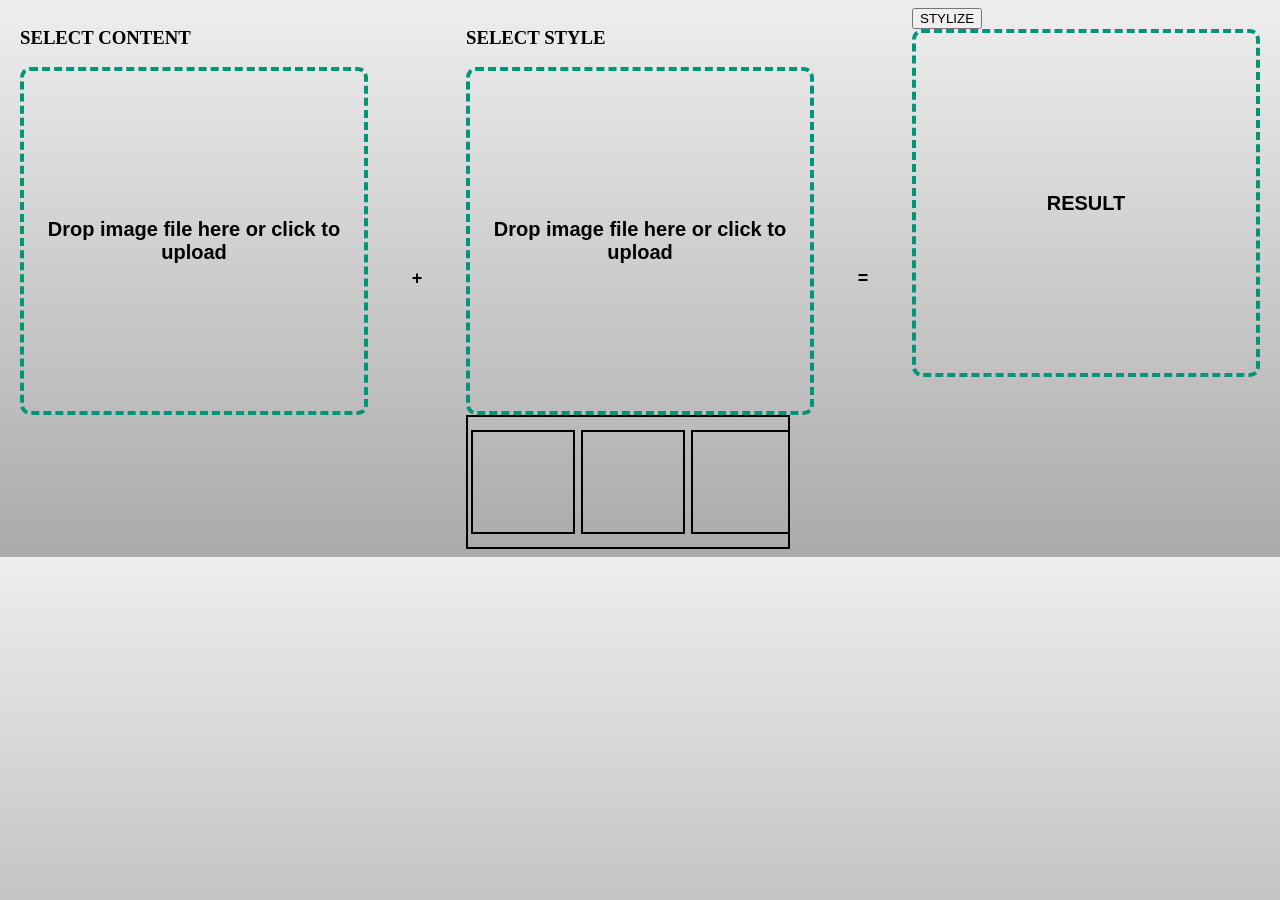
==== templates/main.html @ 85c492e4 "*improve web part" ====
<!doctype html>
<html lang="en">

<head>
    <meta charset="UTF-8">
    <meta name="viewport"
          content="width=device-width, user-scalable=no, initial-scale=1.0, maximum-scale=1.0, minimum-scale=1.0">
    <meta http-equiv="X-UA-Compatible" content="ie=edge">
    <title>Главная</title>

    <link rel="stylesheet" href="/images/style.css" />

</head>

<body>
    <div id="main">
        <div class="element">
            <h3 id="sel_content">SELECT CONTENT</h3>
            <div class="drop-zone">
                <span class="drop-zone__prompt">Drop image file here or click to upload</span>
                <input id='content' type="file" name="content" class="drop-zone__input" multiple>
            </div>
        </div>

        <div class="sign">
            <h1 class="sign-text">+</h1>
        </div>

        <div class="element">
            <h3>SELECT STYLE</h3>
            <div class="drop-zone" id="sel_style">
                <span class="drop-zone__prompt">Drop image file here or click to upload</span>
                <input id="style" type="file" name="content" class="drop-zone__input" multiple>
            </div>
            <div id="styles_container">

            </div>
        </div>

        <div class="sign">
            <h1 class="sign-text">=</h1>
        </div>

        <div class="element">
            <button id="stylizeButton" type="submit" onclick="sendRequest()">STYLIZE</button>
            <div id="stylized">
                <span class="drop-zone__prompt">RESULT</span>
            </div>
        </div>
    </div>
    
    <script src="/images/script.js"></script>
</body>
</html>
---- images/style.css ----
html {
  background-image:linear-gradient(#eee, #aaa);
  /*height:100%;*/
}

#main {
    display: flex;
    align-items: stretch;
    justify-content: space-around;
    flex-wrap: nowrap;
    flex-direction: row;
}


.drop-zone {
    position: relative;
    width: 25vw;
    height: 25vw;
    display: flex;
    padding: 10px;
    align-items: center;
    justify-content: center;
    text-align: center;
    font-family: 'Quicksand', sans-serif;
    font-weight: 800;
    font-size: 20px;
    cursor: pointer;
    color: black;
    border: 4px dashed #009578;
    border-radius: 10px;
}


.drop-zone--over {
    border-style: solid;
}

.drop-zone__input {
    display: none;
}

.drop-zone__thumb {
    width: 100%;
    height: 100%;
    border-radius: 10px;
    overflow: hidden;
    background-color: #cccccc;
    background-size: contain;
    background-repeat: no-repeat;
    background-position: center;
    position: relative;
}

.drop-zone__thumb::after {
    content: attr(data-label);
    position: absolute;
    bottom: 0;
    left: 0;
    width: 100%;
    padding: 5px 0;
    color: #ffffff;
    background: rgba(0, 0, 0, 0.75);
    font-size: 14px;
    text-align: center;
}

.sign {
    display: flex;
    justify-content: center;
    align-items: center;
    min-width: 50px;
}

.sign-text {
    font-size: large;
    font-weight: bold;
    font-family: 'Quicksand', sans-serif;
}

#stylized {
    width: 25vw;
    height: 25vw;
    display: flex;
    padding: 10px;
    align-items: center;
    justify-content: center;
    text-align: center;
    font-family: 'Quicksand', sans-serif;
    font-weight: 800;
    font-size: 20px;
    cursor: pointer;
    color: black;
    border: 4px dashed #009578;
    border-radius: 10px;
    background-size: contain;
    background-repeat: no-repeat;
    background-position: center;
    position: relative;
}

#styles_container {
    display: flex;
    align-items: center;
    justify-content: normal;
    width: 25vw;
    height: 130px;
    border: 2px solid black;
    position: relative;
    overflow-x: scroll;
}

.style_box {
    min-width: 100px;
    min-height: 100px;
    margin: 3px;
    border: 2px solid black;
    background-size: cover;
    background-repeat: no-repeat;
    background-position: center;
}


@media all and (max-width: 800px) {
#main {
    align-items: center;
    flex-direction: column;
}
.drop-zone {
    width: 40vw;
    height: 40vw;
}

#stylized {
    width: 40vw;
    height: 40vw;
}

#styles_container {
   width: 40vw;
}
}
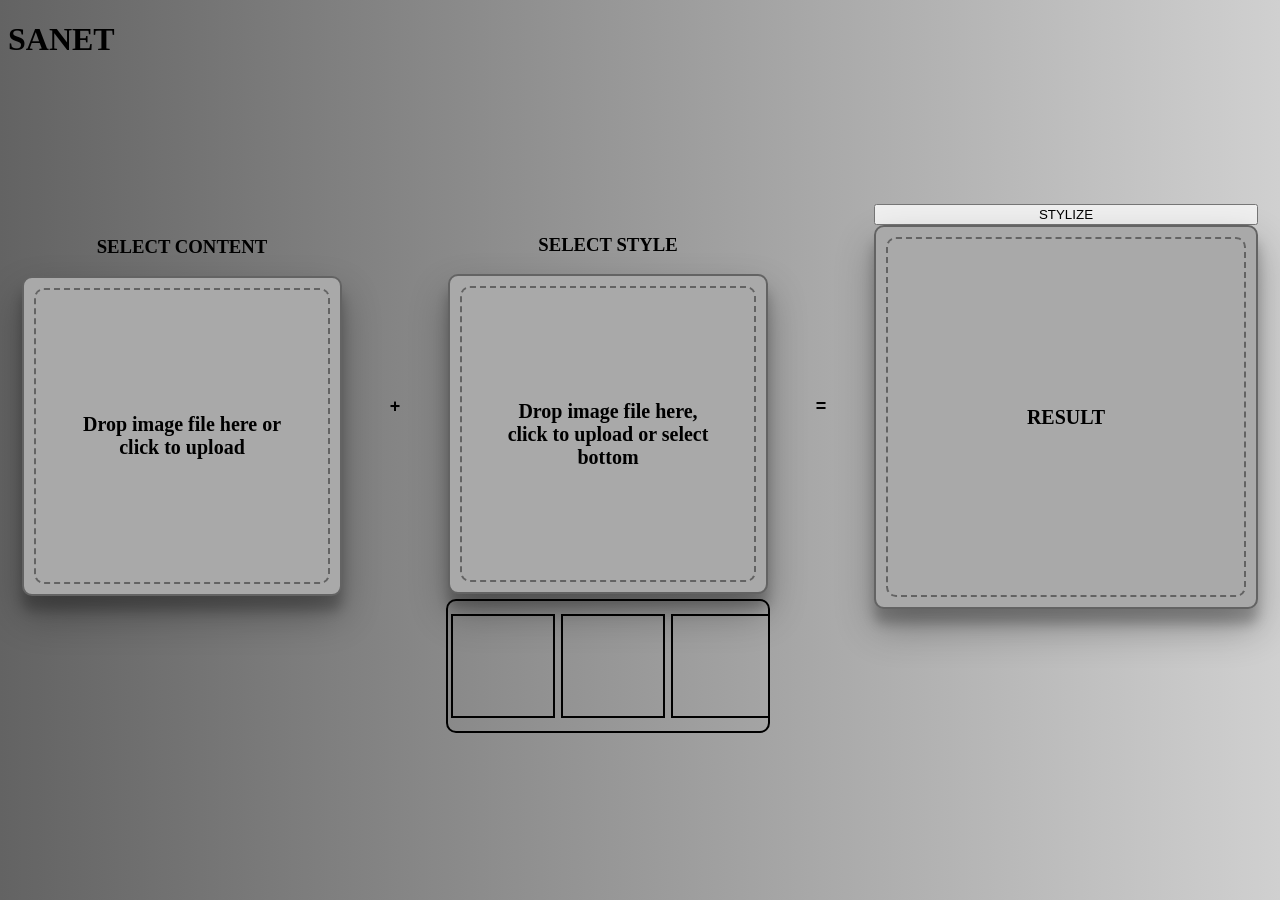
==== commit 94f0bbb2: "*improve frontend" ====
--- a/templates/main.html
+++ b/templates/main.html
@@ -13,12 +13,18 @@
 </head>
 
 <body>
+
+    <header>
+        <h1> SANET </h1>
+    </header>
+
+
     <div id="main">
-        <div class="element">
-            <h3 id="sel_content">SELECT CONTENT</h3>
+        <div class="sel-img-section">
+            <h3>SELECT CONTENT</h3>
             <div class="drop-zone">
                 <span class="drop-zone__prompt">Drop image file here or click to upload</span>
-                <input id='content' type="file" name="content" class="drop-zone__input" multiple>
+                <input type="file" class="drop-zone__input" multiple>
             </div>
         </div>
 
@@ -26,24 +32,22 @@
             <h1 class="sign-text">+</h1>
         </div>
 
-        <div class="element">
+        <div class="sel-img-section" id="style-section">
             <h3>SELECT STYLE</h3>
-            <div class="drop-zone" id="sel_style">
-                <span class="drop-zone__prompt">Drop image file here or click to upload</span>
-                <input id="style" type="file" name="content" class="drop-zone__input" multiple>
+            <div class="drop-zone" id="style-drop-zone">
+                <span class="drop-zone__prompt">Drop image file here, click to upload or select bottom</span>
+                <input type="file" class="drop-zone__input" multiple>
             </div>
-            <div id="styles_container">
-
-            </div>
+            <div id="styles-box"></div>
         </div>
 
         <div class="sign">
             <h1 class="sign-text">=</h1>
         </div>
 
-        <div class="element">
-            <button id="stylizeButton" type="submit" onclick="sendRequest()">STYLIZE</button>
-            <div id="stylized">
+        <div id="result-section">
+            <button id="stylize-btn" type="submit" onclick="sendRequest()">STYLIZE</button>
+            <div class="drop-zone" id="stylized-output-zone">
                 <span class="drop-zone__prompt">RESULT</span>
             </div>
         </div>
--- a/images/style.css
+++ b/images/style.css
@@ -1,50 +1,80 @@
 html {
-  background-image:linear-gradient(#eee, #aaa);
-  /*height:100%;*/
+  background-image:linear-gradient(90deg, rgba(99,99,99,1) 0%, rgba(208,208,208,1) 100%);
+  height:100vh;
 }
 
 #main {
     display: flex;
-    align-items: stretch;
+    align-items: center;
     justify-content: space-around;
     flex-wrap: nowrap;
     flex-direction: row;
 }
 
 
+.sel-img-section {
+    display: flex;
+    align-items: center;
+    flex-direction: column;
+    width: 25vw;
+}
+
+
 .drop-zone {
-    position: relative;
     width: 25vw;
     height: 25vw;
+    padding: 10px;
+    box-sizing: border-box;
     display: flex;
-    padding: 10px;
     align-items: center;
     justify-content: center;
     text-align: center;
-    font-family: 'Quicksand', sans-serif;
+    /*font-family: 'Quicksand', sans-serif;*/
     font-weight: 800;
     font-size: 20px;
     cursor: pointer;
+    background-color: darkgrey;
     color: black;
-    border: 4px dashed #009578;
+    border: 2px solid #636363;
     border-radius: 10px;
+    box-shadow: rgba(0, 0, 0, 0.3) 0 19px 38px, rgba(0, 0, 0, 0.22) 0 15px 12px;
+    transition: 250ms;
 }
 
 
-.drop-zone--over {
+.drop-zone__prompt {
+    display: flex;
+    align-items: center;
+    justify-content: center;
+    text-align: center;
+    box-sizing: border-box;
+    padding: 40px;
+    width: 100%;
+    height: 100%;
+    border: 2px dashed #636363;
+    border-radius: 10px;
+    transition: 250ms;
+}
+
+.drop-zone__prompt--over {
     border-style: solid;
+    width: 90%;
+    height: 90%;
+    background-color: lightgrey;
 }
 
 .drop-zone__input {
     display: none;
 }
 
+
 .drop-zone__thumb {
+    box-shadow: rgba(50, 50, 93, 0.25) 0px 30px 60px -12px inset, rgba(0, 0, 0, 0.3) 0px 18px 36px -18px inset;
     width: 100%;
     height: 100%;
     border-radius: 10px;
     overflow: hidden;
-    background-color: #cccccc;
+    background-color: #79837f;
     background-size: contain;
     background-repeat: no-repeat;
     background-position: center;
@@ -64,6 +94,7 @@
     text-align: center;
 }
 
+
 .sign {
     display: flex;
     justify-content: center;
@@ -77,47 +108,47 @@
     font-family: 'Quicksand', sans-serif;
 }
 
-#stylized {
-    width: 25vw;
-    height: 25vw;
-    display: flex;
-    padding: 10px;
-    align-items: center;
-    justify-content: center;
-    text-align: center;
-    font-family: 'Quicksand', sans-serif;
-    font-weight: 800;
-    font-size: 20px;
-    cursor: pointer;
-    color: black;
-    border: 4px dashed #009578;
-    border-radius: 10px;
-    background-size: contain;
-    background-repeat: no-repeat;
-    background-position: center;
-    position: relative;
+
+#style-section {
+    margin-top: 135px;
 }
 
-#styles_container {
+#styles-box {
+    margin-top: 5px;
     display: flex;
     align-items: center;
     justify-content: normal;
     width: 25vw;
     height: 130px;
     border: 2px solid black;
+    border-radius: 10px;
     position: relative;
-    overflow-x: scroll;
+    overflow-x: hidden;
 }
 
-.style_box {
+.style-elem {
     min-width: 100px;
-    min-height: 100px;
+    height: 100px;
     margin: 3px;
     border: 2px solid black;
     background-size: cover;
     background-repeat: no-repeat;
     background-position: center;
 }
+
+
+#result-section {
+    display: flex;
+    flex-direction: column;
+}
+
+
+#stylized-output-zone {
+    width: 30vw;
+    height: 30vw;
+    cursor: initial;
+}
+
 
 
 @media all and (max-width: 800px) {
@@ -130,12 +161,20 @@
     height: 40vw;
 }
 
-#stylized {
-    width: 40vw;
-    height: 40vw;
+#stylized-output-zone {
+    width: 50vw;
+    height: 50vw;
 }
 
-#styles_container {
+#result-section {
+    margin-top: 5px;
+}
+
+#styles-box {
    width: 40vw;
 }
+
+#style-section {
+    margin-top: 0;
+}
 }
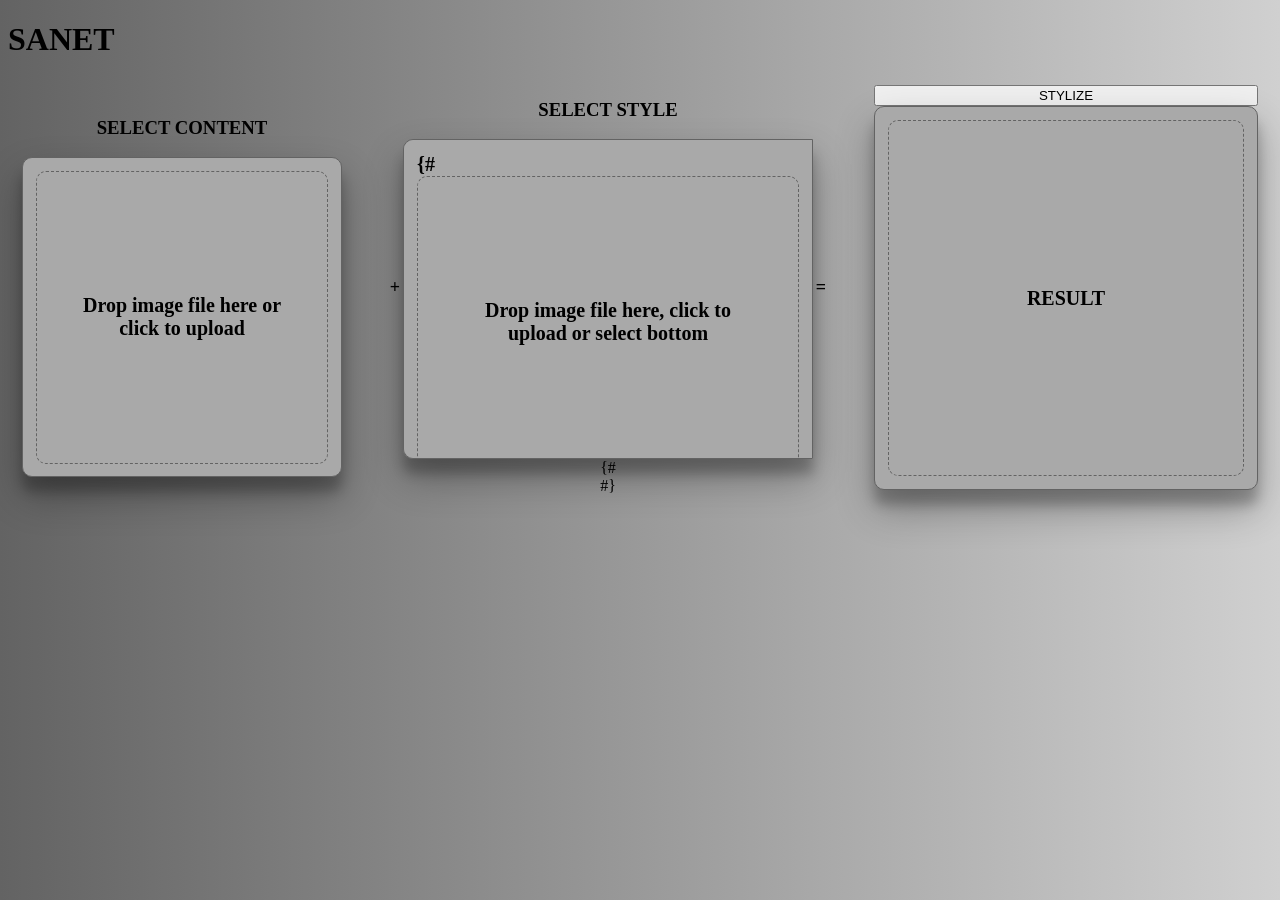
==== commit 103bcae9: "*improve frontend" ====
--- a/templates/main.html
+++ b/templates/main.html
@@ -35,10 +35,10 @@
         <div class="sel-img-section" id="style-section">
             <h3>SELECT STYLE</h3>
             <div class="drop-zone" id="style-drop-zone">
-                <span class="drop-zone__prompt">Drop image file here, click to upload or select bottom</span>
-                <input type="file" class="drop-zone__input" multiple>
+{#                <span class="drop-zone__prompt">Drop image file here, click to upload or select bottom</span>#}
+{#                <input type="file" class="drop-zone__input" multiple>#}
             </div>
-            <div id="styles-box"></div>
+{#            <div id="styles-box"></div>#}
         </div>
 
         <div class="sign">
--- a/images/style.css
+++ b/images/style.css
@@ -4,6 +4,7 @@
 }
 
 #main {
+    /*height: 80vh;*/
     display: flex;
     align-items: center;
     justify-content: space-around;
@@ -23,7 +24,7 @@
 .drop-zone {
     width: 25vw;
     height: 25vw;
-    padding: 10px;
+    padding: 1vw;;
     box-sizing: border-box;
     display: flex;
     align-items: center;
@@ -35,10 +36,9 @@
     cursor: pointer;
     background-color: darkgrey;
     color: black;
-    border: 2px solid #636363;
+    border: 0.1vw solid #636363;
     border-radius: 10px;
     box-shadow: rgba(0, 0, 0, 0.3) 0 19px 38px, rgba(0, 0, 0, 0.22) 0 15px 12px;
-    transition: 250ms;
 }
 
 
@@ -51,7 +51,7 @@
     padding: 40px;
     width: 100%;
     height: 100%;
-    border: 2px dashed #636363;
+    border: 0.1vw dashed #636363;
     border-radius: 10px;
     transition: 250ms;
 }
@@ -69,7 +69,7 @@
 
 
 .drop-zone__thumb {
-    box-shadow: rgba(50, 50, 93, 0.25) 0px 30px 60px -12px inset, rgba(0, 0, 0, 0.3) 0px 18px 36px -18px inset;
+    box-shadow: rgba(50, 50, 93, 0.25) 0 30px 60px -12px inset, rgba(0, 0, 0, 0.3) 0 18px 36px -18px inset;
     width: 100%;
     height: 100%;
     border-radius: 10px;
@@ -95,6 +95,74 @@
 }
 
 
+.preview {
+    width: 25vw;
+    height: 25vw;
+    background-color: white;
+    position: absolute;
+    z-index: 50;
+    background-size: contain;
+    background-repeat: no-repeat;
+    background-position: center;
+    visibility: hidden;
+}
+
+.preview::after {
+    content: attr(data-label);
+    position: absolute;
+    bottom: 0;
+    left: 0;
+    width: 100%;
+    padding: 5px 0;
+    color: #ffffff;
+    background: rgba(0, 0, 0, 0.75);
+    font-size: 14px;
+    text-align: center;
+}
+
+/*.preview:hover{*/
+/*    background-color: transparent;*/
+/*    z-index: 50;*/
+/*}*/
+
+/*.preview img {*/
+/*    min-width: 9.1vw;*/
+/*    height: 9.1vw;*/
+/*    margin: 0.3vw;*/
+/*    border: 0.1vw solid black;*/
+/*    box-sizing: border-box;*/
+/*}*/
+
+/*.preview span{*/
+/*    !*position: relative;*!*/
+/*    !*border: 2px solid black;*!*/
+/*    position: absolute;*/
+/*    background-color: lightyellow;*/
+/*    padding: 5px;*/
+/*    left: -1000px;*/
+/*    border: 1px dashed gray;*/
+/*    visibility: hidden;*/
+/*    color: black;*/
+/*    text-decoration: none;*/
+/*}*/
+
+/*.preview span img {*/
+/*    width: 200px;*/
+/*    height: 200px;*/
+/*    visibility: hidden;*/
+/*  !*CSS for enlarged image*!*/
+/*    border-width: 0;*/
+/*    padding: 2px;*/
+/*}*/
+
+/*.preview:hover span {*/
+/*  !*CSS for enlarged image on hover*!*/
+/*  visibility: visible;*/
+/*  top: -30px;*/
+/*  left: 30px; !*position where enlarged image should offset horizontally *!*/
+/*}*/
+
+
 .sign {
     display: flex;
     justify-content: center;
@@ -105,32 +173,63 @@
 .sign-text {
     font-size: large;
     font-weight: bold;
-    font-family: 'Quicksand', sans-serif;
+    /*font-family: 'Quicksand', sans-serif;*/
 }
 
 
 #style-section {
-    margin-top: 135px;
-}
-
-#styles-box {
-    margin-top: 5px;
-    display: flex;
-    align-items: center;
-    justify-content: normal;
-    width: 25vw;
-    height: 130px;
-    border: 2px solid black;
-    border-radius: 10px;
+    /*margin-top: 125px;*/
+}
+
+#style-drop-zone {
     position: relative;
-    overflow-x: hidden;
+    z-index: 1;
+    width: 32vw;
+    display: flex;
+    flex-wrap: wrap;
+    flex-direction: row;
+    border-radius: 10px 0 0 10px;
+    align-items: center;
+    justify-content: flex-start;
+    overflow-y: auto;
+}
+
+/*#styles-box {*/
+/*    margin-top: 5px;*/
+/*    display: flex;*/
+/*    align-items: center;*/
+/*    justify-content: normal;*/
+/*    width: 25vw;*/
+/*    height: 120px;*/
+/*    border: 2px solid black;*/
+/*    !*border-radius: 10px;*!*/
+/*    position: relative;*/
+/*    overflow-x: auto;*/
+/*    -webkit-overflow-scrolling: touch;*/
+/*}*/
+
+#style-drop-zone::-webkit-scrollbar {
+    width: 0.5vw;
+}
+
+#style-drop-zone::-webkit-scrollbar-track {
+    box-shadow: inset 0 0 6px rgba(0, 0, 0, 0.3);
+}
+
+#style-drop-zone::-webkit-scrollbar-thumb {
+    background-color: darkgrey;
+    outline: 0.1vw solid slategrey;
+    /*border: 1px solid black;*/
+    /*border-radius: 10px;*/
 }
 
 .style-elem {
-    min-width: 100px;
-    height: 100px;
-    margin: 3px;
-    border: 2px solid black;
+    z-index: 1;
+    min-width: 9.1vw;
+    height: 9.1vw;
+    margin: 0.3vw;
+    border: 0.1vw solid black;
+    box-sizing: border-box;
     background-size: cover;
     background-repeat: no-repeat;
     background-position: center;
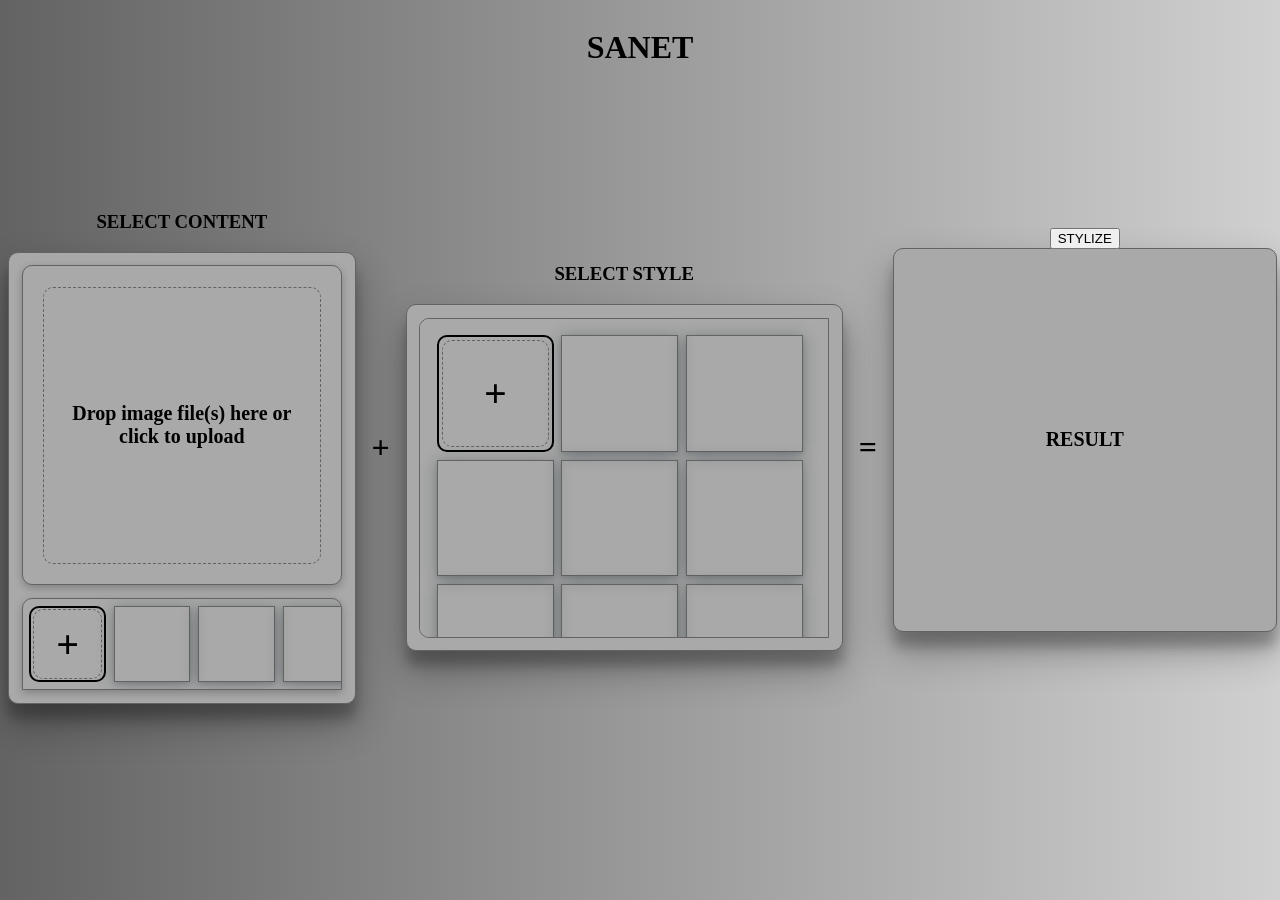
==== commit 2a3b7c95: "*add small dropzones to image boxes" ====
--- a/templates/main.html
+++ b/templates/main.html
@@ -15,44 +15,55 @@
 <body>
 
     <header>
-        <h1> SANET </h1>
+        <h1>SANET</h1>
     </header>
 
+    <div id="main">
 
-    <div id="main">
         <div class="sel-img-section">
             <h3>SELECT CONTENT</h3>
-            <div class="drop-zone">
-                <span class="drop-zone__prompt">Drop image file here or click to upload</span>
-                <input type="file" class="drop-zone__input" multiple>
+            <div class="card">
+                <div class="card" id="content-drop-zone">
+                    <span class="drop-zone__prompt">Drop image file(s) here or click to upload</span>
+                    <input type="file" class="drop-zone__input" multiple>
+                </div>
+                <div id="contents-box">
+                    <div class="small-drop-zone content-img-elem">
+                        <h1 class="drop-zone__prompt">+</h1>
+                        <input type="file" class="drop-zone__input" multiple>
+                    </div>
+                </div>
             </div>
         </div>
 
         <div class="sign">
-            <h1 class="sign-text">+</h1>
+            <h1>+</h1>
         </div>
 
-        <div class="sel-img-section" id="style-section">
+        <div class="sel-img-section">
             <h3>SELECT STYLE</h3>
-            <div class="drop-zone" id="style-drop-zone">
-{#                <span class="drop-zone__prompt">Drop image file here, click to upload or select bottom</span>#}
-{#                <input type="file" class="drop-zone__input" multiple>#}
+            <div class="card">
+                <div class="card" id="style-select-box">
+                    <div class="small-drop-zone style-img-elem">
+                        <h1 class="drop-zone__prompt">+</h1>
+                        <input type="file" class="drop-zone__input" multiple>
+                    </div>
+                </div>
             </div>
-{#            <div id="styles-box"></div>#}
         </div>
 
         <div class="sign">
-            <h1 class="sign-text">=</h1>
+            <h1>=</h1>
         </div>
 
         <div id="result-section">
             <button id="stylize-btn" type="submit" onclick="sendRequest()">STYLIZE</button>
-            <div class="drop-zone" id="stylized-output-zone">
-                <span class="drop-zone__prompt">RESULT</span>
+            <div class="card stylized-output-zone">
+                <span>RESULT</span>
             </div>
         </div>
     </div>
-    
+
     <script src="/images/script.js"></script>
 </body>
 </html>
--- a/images/style.css
+++ b/images/style.css
@@ -1,39 +1,38 @@
 html {
   background-image:linear-gradient(90deg, rgba(99,99,99,1) 0%, rgba(208,208,208,1) 100%);
-  height:100vh;
+  /*height:120vh;*/
 }
 
 #main {
-    /*height: 80vh;*/
     display: flex;
     align-items: center;
     justify-content: space-around;
     flex-wrap: nowrap;
     flex-direction: row;
-}
-
+    height: 80vh;
+}
+
+header {
+    display: flex;
+    justify-content: center;
+}
 
 .sel-img-section {
     display: flex;
     align-items: center;
     flex-direction: column;
-    width: 25vw;
-}
-
-
-.drop-zone {
-    width: 25vw;
-    height: 25vw;
-    padding: 1vw;;
-    box-sizing: border-box;
-    display: flex;
-    align-items: center;
-    justify-content: center;
-    text-align: center;
-    /*font-family: 'Quicksand', sans-serif;*/
+}
+
+.card {
+    padding: 1vw;
+    box-sizing: border-box;
+    display: flex;
+    flex-direction: column;
+    align-items: center;
+    justify-content: center;
+    text-align: center;
     font-weight: 800;
     font-size: 20px;
-    cursor: pointer;
     background-color: darkgrey;
     color: black;
     border: 0.1vw solid #636363;
@@ -41,16 +40,25 @@
     box-shadow: rgba(0, 0, 0, 0.3) 0 19px 38px, rgba(0, 0, 0, 0.22) 0 15px 12px;
 }
 
+.small-drop-zone {
+    display: flex;
+    align-items: center;
+    justify-content: center;
+    border: 2px solid black;
+    border-radius: 10px;
+    box-sizing: border-box;
+}
 
 .drop-zone__prompt {
-    display: flex;
-    align-items: center;
-    justify-content: center;
-    text-align: center;
-    box-sizing: border-box;
-    padding: 40px;
-    width: 100%;
-    height: 100%;
+    cursor: pointer;
+    display: flex;
+    align-items: center;
+    justify-content: center;
+    text-align: center;
+    box-sizing: border-box;
+    padding: 2vw;
+    width: 95%;
+    height: 95%;
     border: 0.1vw dashed #636363;
     border-radius: 10px;
     transition: 250ms;
@@ -81,7 +89,7 @@
     position: relative;
 }
 
-.drop-zone__thumb::after {
+.drop-zone__thumb::after{
     content: attr(data-label);
     position: absolute;
     bottom: 0;
@@ -94,13 +102,116 @@
     text-align: center;
 }
 
-
-.preview {
+.sign {
+    display: flex;
+    justify-content: center;
+    align-self: center;
+    min-width: 50px;
+}
+
+.image-element {
+    cursor: pointer;
+    border: 0.1vw solid #636363;
+    box-sizing: border-box;
+    background-size: cover;
+    background-repeat: no-repeat;
+    background-position: center;
+    box-shadow: rgba(14, 30, 37, 0.12) 0 2px 4px 0, rgba(14, 30, 37, 0.32) 0 2px 16px 0;
+}
+
+
+
+/****  CONTENT  ****/
+
+#content-drop-zone {
     width: 25vw;
     height: 25vw;
+    box-shadow: rgba(0, 0, 0, 0.24) 0 3px 8px;
+}
+
+#contents-box {
+    border-radius: 10px 10px 0 0;
+    box-shadow: rgba(0, 0, 0, 0.24) 0 3px 8px;
+    width: 25vw;
+    margin-top: 1vw;
+    padding: 0.2vw;
+    position: relative;
+
+    display: flex;
+    align-items: center;
+    justify-content: normal;
+
+    border: 0.1vw solid #636363;
+    box-sizing: border-box;
+
+    overflow-y: auto;
+    -webkit-overflow-scrolling: touch;
+}
+
+#contents-box::-webkit-scrollbar {
+    height: 0.5vw;
+}
+
+#contents-box::-webkit-scrollbar-track {
+    box-shadow: inset 0 0 6px rgba(0, 0, 0, 0.3);
+}
+
+#contents-box::-webkit-scrollbar-thumb {
+    background-color: darkgrey;
+    outline: 0.1vw solid slategrey;
+}
+
+.content-img-elem {
+    min-width: 6vw;
+    height: 6vw;
+    margin: 0.3vw;
+}
+
+
+
+/****  STYLE ****/
+
+
+#style-select-box {
+    position: relative;
+    display: flex;
+    flex-wrap: wrap;
+    flex-direction: row;
+    border-radius: 10px 0 0 10px;
+    align-items: flex-start;
+    justify-content: flex-start;
+    overflow-y: auto;
+    width: 32vw;
+    height: 25vw;
+    box-shadow: none;
+}
+
+#style-select-box::-webkit-scrollbar {
+    width: 0.5vw;
+}
+
+#style-select-box::-webkit-scrollbar-track {
+    box-shadow: inset 0 0 6px rgba(0, 0, 0, 0.3);
+}
+
+#style-select-box::-webkit-scrollbar-thumb {
+    background-color: darkgrey;
+    outline: 0.1vw solid slategrey;
+}
+
+.style-img-elem {
+    min-width: 9.125vw;
+    height: 9.125vw;
+    margin: 0.3vw;
+}
+
+.style-img-elem-onclick {
+    border: 3px solid darkred;
+}
+
+.preview {
     background-color: white;
     position: absolute;
-    z-index: 50;
     background-size: contain;
     background-repeat: no-repeat;
     background-position: center;
@@ -120,160 +231,64 @@
     text-align: center;
 }
 
-/*.preview:hover{*/
-/*    background-color: transparent;*/
-/*    z-index: 50;*/
-/*}*/
-
-/*.preview img {*/
-/*    min-width: 9.1vw;*/
-/*    height: 9.1vw;*/
-/*    margin: 0.3vw;*/
-/*    border: 0.1vw solid black;*/
-/*    box-sizing: border-box;*/
-/*}*/
-
-/*.preview span{*/
-/*    !*position: relative;*!*/
-/*    !*border: 2px solid black;*!*/
-/*    position: absolute;*/
-/*    background-color: lightyellow;*/
-/*    padding: 5px;*/
-/*    left: -1000px;*/
-/*    border: 1px dashed gray;*/
-/*    visibility: hidden;*/
-/*    color: black;*/
-/*    text-decoration: none;*/
-/*}*/
-
-/*.preview span img {*/
-/*    width: 200px;*/
-/*    height: 200px;*/
-/*    visibility: hidden;*/
-/*  !*CSS for enlarged image*!*/
-/*    border-width: 0;*/
-/*    padding: 2px;*/
-/*}*/
-
-/*.preview:hover span {*/
-/*  !*CSS for enlarged image on hover*!*/
-/*  visibility: visible;*/
-/*  top: -30px;*/
-/*  left: 30px; !*position where enlarged image should offset horizontally *!*/
-/*}*/
-
-
-.sign {
-    display: flex;
-    justify-content: center;
-    align-items: center;
-    min-width: 50px;
-}
-
-.sign-text {
-    font-size: large;
-    font-weight: bold;
-    /*font-family: 'Quicksand', sans-serif;*/
-}
-
-
-#style-section {
-    /*margin-top: 125px;*/
-}
-
-#style-drop-zone {
-    position: relative;
-    z-index: 1;
-    width: 32vw;
-    display: flex;
-    flex-wrap: wrap;
-    flex-direction: row;
-    border-radius: 10px 0 0 10px;
-    align-items: center;
-    justify-content: flex-start;
-    overflow-y: auto;
-}
-
-/*#styles-box {*/
-/*    margin-top: 5px;*/
-/*    display: flex;*/
-/*    align-items: center;*/
-/*    justify-content: normal;*/
-/*    width: 25vw;*/
-/*    height: 120px;*/
-/*    border: 2px solid black;*/
-/*    !*border-radius: 10px;*!*/
-/*    position: relative;*/
-/*    overflow-x: auto;*/
-/*    -webkit-overflow-scrolling: touch;*/
-/*}*/
-
-#style-drop-zone::-webkit-scrollbar {
-    width: 0.5vw;
-}
-
-#style-drop-zone::-webkit-scrollbar-track {
-    box-shadow: inset 0 0 6px rgba(0, 0, 0, 0.3);
-}
-
-#style-drop-zone::-webkit-scrollbar-thumb {
-    background-color: darkgrey;
-    outline: 0.1vw solid slategrey;
-    /*border: 1px solid black;*/
-    /*border-radius: 10px;*/
-}
-
-.style-elem {
-    z-index: 1;
-    min-width: 9.1vw;
-    height: 9.1vw;
-    margin: 0.3vw;
-    border: 0.1vw solid black;
-    box-sizing: border-box;
-    background-size: cover;
-    background-repeat: no-repeat;
-    background-position: center;
-}
-
-
+
+
+
+/**** RESULT ****/
 #result-section {
+    margin-top: 400px;
     display: flex;
     flex-direction: column;
-}
-
-
-#stylized-output-zone {
+    align-items: center;
+}
+
+
+
+.stylized-output-zone {
+    margin-top: -400px;
     width: 30vw;
     height: 30vw;
     cursor: initial;
 }
 
-
-
-@media all and (max-width: 800px) {
-#main {
-    align-items: center;
-    flex-direction: column;
-}
-.drop-zone {
-    width: 40vw;
-    height: 40vw;
-}
-
-#stylized-output-zone {
-    width: 50vw;
-    height: 50vw;
-}
-
-#result-section {
-    margin-top: 5px;
-}
-
-#styles-box {
-   width: 40vw;
-}
-
-#style-section {
-    margin-top: 0;
-}
-}+#stylize-btn {
+    margin-top: -420px;
+    position: absolute;
+}
+
+
+/**********************************/
+
+/*@media all and (max-width: 800px) {*/
+/*#main {*/
+/*    align-items: center;*/
+/*    flex-direction: column;*/
+/*}*/
+/*.drop-zone {*/
+/*    width: 40vw;*/
+/*    height: 40vw;*/
+/*}*/
+
+/*#style-drop-zone {*/
+/*    width: 60vw;*/
+/*    height: 50vw;*/
+/*}*/
+
+
+/*.stylized-output-zone {*/
+/*    width: 50vw;*/
+/*    height: 50vw;*/
+/*}*/
+
+/*#result-section {*/
+/*    margin-top: 5px;*/
+/*}*/
+
+/*#contents-box {*/
+/*   width: 40vw;*/
+/*}*/
+
+/*#style-section {*/
+/*    margin-top: 0;*/
+/*}*/
+/*}*/
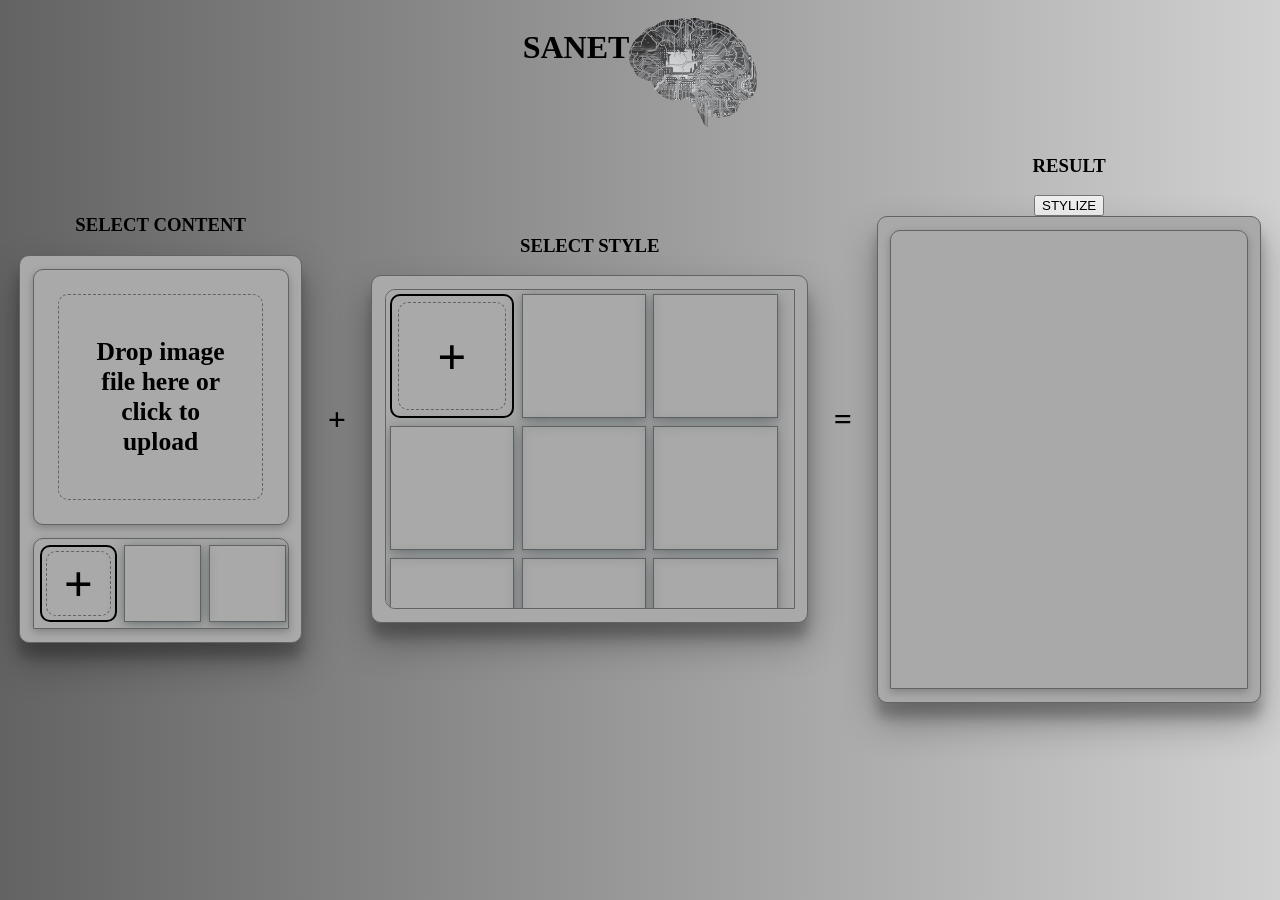
==== commit 44585478: "*improve frontend" ====
--- a/templates/main.html
+++ b/templates/main.html
@@ -8,6 +8,7 @@
     <meta http-equiv="X-UA-Compatible" content="ie=edge">
     <title>Главная</title>
 
+    <link rel="icon" type="image/png" href="/images/brain.png"/>
     <link rel="stylesheet" href="/images/style.css" />
 
 </head>
@@ -15,7 +16,7 @@
 <body>
 
     <header>
-        <h1>SANET</h1>
+        <h1>SANET</h1><div id="brain"></div>
     </header>
 
     <div id="main">
@@ -23,12 +24,12 @@
         <div class="sel-img-section">
             <h3>SELECT CONTENT</h3>
             <div class="card">
-                <div class="card" id="content-drop-zone">
-                    <span class="drop-zone__prompt">Drop image file(s) here or click to upload</span>
+                <div class=" card drop-zone" id="content-drop-zone">
+                    <span class="drop-zone__prompt">Drop image file here or click to upload</span>
                     <input type="file" class="drop-zone__input" multiple>
                 </div>
                 <div id="contents-box">
-                    <div class="small-drop-zone content-img-elem">
+                    <div class="drop-zone content-img-elem">
                         <h1 class="drop-zone__prompt">+</h1>
                         <input type="file" class="drop-zone__input" multiple>
                     </div>
@@ -44,7 +45,7 @@
             <h3>SELECT STYLE</h3>
             <div class="card">
                 <div class="card" id="style-select-box">
-                    <div class="small-drop-zone style-img-elem">
+                    <div class="drop-zone style-img-elem">
                         <h1 class="drop-zone__prompt">+</h1>
                         <input type="file" class="drop-zone__input" multiple>
                     </div>
@@ -57,9 +58,11 @@
         </div>
 
         <div id="result-section">
+            <h3>RESULT</h3>
             <button id="stylize-btn" type="submit" onclick="sendRequest()">STYLIZE</button>
             <div class="card stylized-output-zone">
-                <span>RESULT</span>
+                <div id="results-box">
+                </div>
             </div>
         </div>
     </div>
--- a/images/style.css
+++ b/images/style.css
@@ -9,7 +9,7 @@
     justify-content: space-around;
     flex-wrap: nowrap;
     flex-direction: row;
-    height: 80vh;
+    /*height: 80vh;*/
 }
 
 header {
@@ -31,8 +31,8 @@
     align-items: center;
     justify-content: center;
     text-align: center;
-    font-weight: 800;
-    font-size: 20px;
+    font-weight: 900;
+    font-size: 2vw;
     background-color: darkgrey;
     color: black;
     border: 0.1vw solid #636363;
@@ -40,7 +40,7 @@
     box-shadow: rgba(0, 0, 0, 0.3) 0 19px 38px, rgba(0, 0, 0, 0.22) 0 15px 12px;
 }
 
-.small-drop-zone {
+.drop-zone {
     display: flex;
     align-items: center;
     justify-content: center;
@@ -57,8 +57,8 @@
     text-align: center;
     box-sizing: border-box;
     padding: 2vw;
-    width: 95%;
-    height: 95%;
+    width: 90%;
+    height: 90%;
     border: 0.1vw dashed #636363;
     border-radius: 10px;
     transition: 250ms;
@@ -66,8 +66,8 @@
 
 .drop-zone__prompt--over {
     border-style: solid;
-    width: 90%;
-    height: 90%;
+    width: 80%;
+    height: 80%;
     background-color: lightgrey;
 }
 
@@ -82,14 +82,14 @@
     height: 100%;
     border-radius: 10px;
     overflow: hidden;
-    background-color: #79837f;
+    background-color: darkgrey;
     background-size: contain;
     background-repeat: no-repeat;
     background-position: center;
     position: relative;
 }
 
-.drop-zone__thumb::after{
+.drop-zone__thumb::after, .preview::after, .result_thumb::after{
     content: attr(data-label);
     position: absolute;
     bottom: 0;
@@ -100,13 +100,14 @@
     background: rgba(0, 0, 0, 0.75);
     font-size: 14px;
     text-align: center;
+    overflow: hidden;
 }
 
 .sign {
     display: flex;
     justify-content: center;
     align-self: center;
-    min-width: 50px;
+    min-width: 2vw;
 }
 
 .image-element {
@@ -124,15 +125,16 @@
 /****  CONTENT  ****/
 
 #content-drop-zone {
-    width: 25vw;
-    height: 25vw;
+    width: 20vw;
+    height: 20vw;
     box-shadow: rgba(0, 0, 0, 0.24) 0 3px 8px;
+    border: 0.1vw solid #636363;
 }
 
 #contents-box {
     border-radius: 10px 10px 0 0;
     box-shadow: rgba(0, 0, 0, 0.24) 0 3px 8px;
-    width: 25vw;
+    width: 20vw;
     margin-top: 1vw;
     padding: 0.2vw;
     position: relative;
@@ -165,6 +167,13 @@
     min-width: 6vw;
     height: 6vw;
     margin: 0.3vw;
+    transition: 1000ms;
+}
+
+
+.content-img-elem__after {
+    min-width: 6vw;
+    height: 6vw;
 }
 
 
@@ -173,6 +182,7 @@
 
 
 #style-select-box {
+    padding: 0;
     position: relative;
     display: flex;
     flex-wrap: wrap;
@@ -200,60 +210,105 @@
 }
 
 .style-img-elem {
-    min-width: 9.125vw;
-    height: 9.125vw;
+    min-width: 9.7vw;
+    height: 9.7vw;
     margin: 0.3vw;
 }
 
 .style-img-elem-onclick {
-    border: 3px solid darkred;
+    border: 2px solid cornflowerblue;
+    box-shadow: rgba(0, 0, 0, 0.56) 0 22px 70px 4px;
 }
 
 .preview {
     background-color: white;
     position: absolute;
-    background-size: contain;
+    background-size: cover;
     background-repeat: no-repeat;
     background-position: center;
     visibility: hidden;
 }
-
-.preview::after {
-    content: attr(data-label);
-    position: absolute;
-    bottom: 0;
-    left: 0;
-    width: 100%;
-    padding: 5px 0;
-    color: #ffffff;
-    background: rgba(0, 0, 0, 0.75);
-    font-size: 14px;
-    text-align: center;
-}
-
 
 
 
 /**** RESULT ****/
 #result-section {
-    margin-top: 400px;
-    display: flex;
+    display: flex;
+    align-items: center;
     flex-direction: column;
-    align-items: center;
-}
-
+}
 
 
 .stylized-output-zone {
-    margin-top: -400px;
     width: 30vw;
-    height: 30vw;
-    cursor: initial;
+    height: 38vw;
+
+    /*padding: 1vw;*/
+}
+
+#results-box {
+    display: flex;
+    align-items: flex-start;
+    flex-direction: row;
+
+
+
+
+    width: 28vw;
+    height: 36vw;
+    border-radius: 10px 10px 0 0;
+    box-shadow: rgba(0, 0, 0, 0.24) 0 3px 8px;
+    padding: 0.2vw;
+    position: relative;
+
+    /*display: flex;*/
+    /*align-items: center;*/
+    /*justify-content: normal;*/
+
+    border: 0.1vw solid #636363;
+    box-sizing: border-box;
+
+    overflow-x: auto;
+    -webkit-overflow-scrolling: touch;
+}
+
+#results-box::-webkit-scrollbar {
+    height: 0.5vw;
+}
+
+#results-box::-webkit-scrollbar-track {
+    box-shadow: inset 0 0 6px rgba(0, 0, 0, 0.3);
+}
+
+#results-box::-webkit-scrollbar-thumb {
+    background-color: darkgrey;
+    outline: 0.1vw solid slategrey;
+}
+
+.result_thumb {
+    box-shadow: rgba(50, 50, 93, 0.25) 0 30px 60px -12px inset, rgba(0, 0, 0, 0.3) 0 18px 36px -18px inset;
+    border-radius: 10px;
+    overflow: hidden;
+    background-color: darkgrey;
+    background-size: cover;
+    background-repeat: no-repeat;
+    background-position: center;
+    position: relative;
+    cursor: pointer;
+}
+
+#brain {
+    width: 10vw;
+    height: 10vw;
+    background: url("/images/brain.png");
+    background-size: contain;
+    background-repeat: no-repeat;
+    background-position: center;
+
 }
 
 #stylize-btn {
-    margin-top: -420px;
-    position: absolute;
+    /*position: absolute;*/
 }
 
 
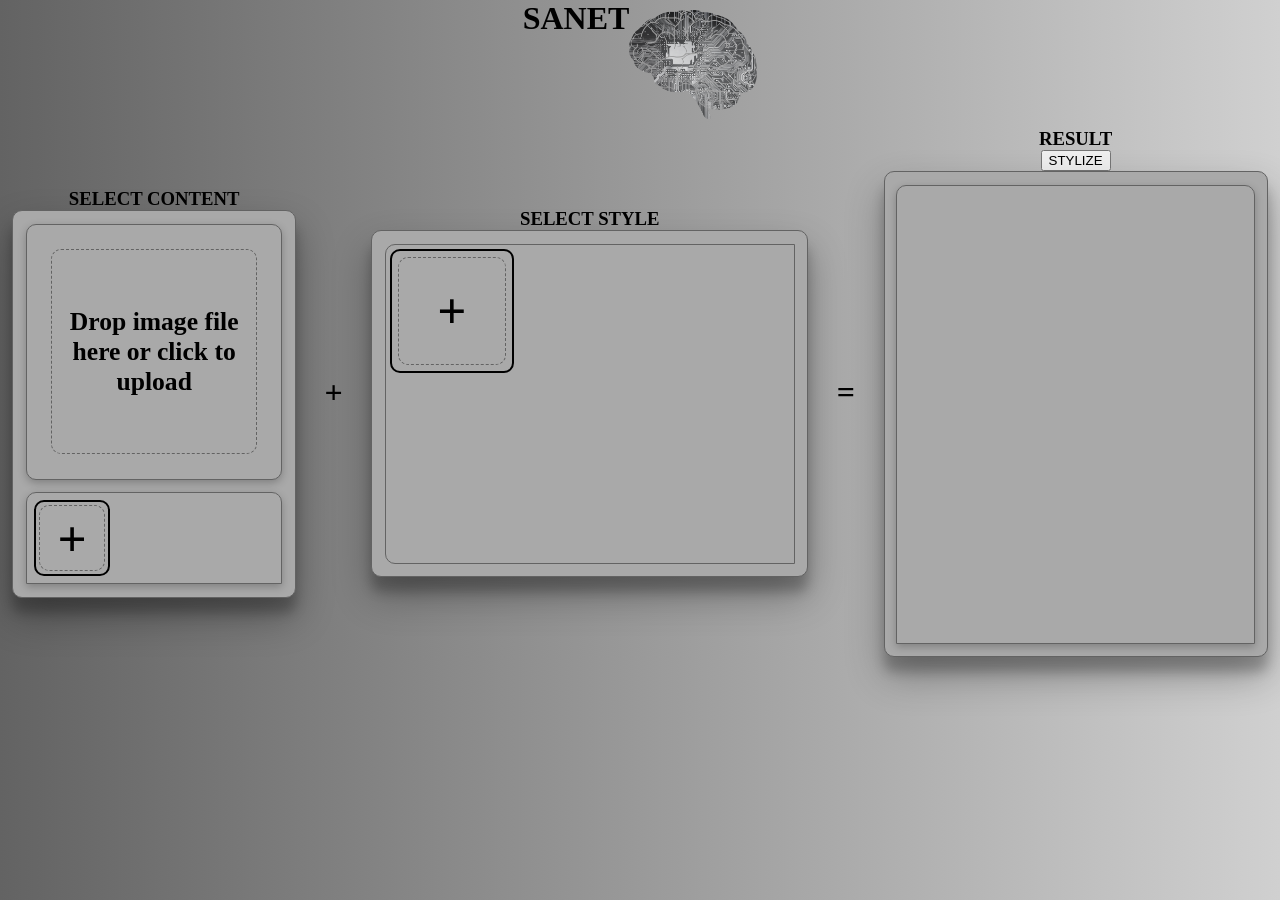
==== commit df976e6f: "*improve web part *clean code" ====
--- a/templates/main.html
+++ b/templates/main.html
@@ -9,7 +9,7 @@
     <title>Главная</title>
 
     <link rel="icon" type="image/png" href="/images/brain.png"/>
-    <link rel="stylesheet" href="/images/style.css" />
+    <link rel="stylesheet" href="/images/style.css"/>
 
 </head>
 
@@ -24,7 +24,7 @@
         <div class="sel-img-section">
             <h3>SELECT CONTENT</h3>
             <div class="card">
-                <div class=" card drop-zone" id="content-drop-zone">
+                <div class="card drop-zone" id="content-drop-zone">
                     <span class="drop-zone__prompt">Drop image file here or click to upload</span>
                     <input type="file" class="drop-zone__input" multiple>
                 </div>
--- a/images/style.css
+++ b/images/style.css
@@ -1,6 +1,16 @@
+* {
+        margin: 0;
+    }
+
 html {
   background-image:linear-gradient(90deg, rgba(99,99,99,1) 0%, rgba(208,208,208,1) 100%);
   /*height:120vh;*/
+}
+
+body
+{
+ padding:0;
+ margin:0;
 }
 
 #main {
@@ -56,7 +66,6 @@
     justify-content: center;
     text-align: center;
     box-sizing: border-box;
-    padding: 2vw;
     width: 90%;
     height: 90%;
     border: 0.1vw dashed #636363;
@@ -87,6 +96,7 @@
     background-repeat: no-repeat;
     background-position: center;
     position: relative;
+    animation: appear 0.7s ease;
 }
 
 .drop-zone__thumb::after, .preview::after, .result_thumb::after{
@@ -111,8 +121,10 @@
 }
 
 .image-element {
+    animation: appear 0.7s ease;
+    /*transition: 500ms;*/
     cursor: pointer;
-    border: 0.1vw solid #636363;
+    border: 0.2vw solid #636363;
     box-sizing: border-box;
     background-size: cover;
     background-repeat: no-repeat;
@@ -137,16 +149,16 @@
     width: 20vw;
     margin-top: 1vw;
     padding: 0.2vw;
-    position: relative;
-
-    display: flex;
-    align-items: center;
-    justify-content: normal;
+    /*height: 10vw;*/
+
+    display: flex;
+    align-items: center;
+    justify-content: flex-start;
 
     border: 0.1vw solid #636363;
     box-sizing: border-box;
 
-    overflow-y: auto;
+    overflow-x: scroll;
     -webkit-overflow-scrolling: touch;
 }
 
@@ -167,16 +179,19 @@
     min-width: 6vw;
     height: 6vw;
     margin: 0.3vw;
-    transition: 1000ms;
-}
-
-
-.content-img-elem__after {
-    min-width: 6vw;
-    height: 6vw;
-}
-
-
+}
+
+@keyframes appear {
+    0% {
+        opacity: 0;
+        transform: scale(0.1);
+    }
+
+    100% {
+        opacity: 1;
+        transform: scale(1);
+    }
+}
 
 /****  STYLE ****/
 
@@ -215,7 +230,7 @@
     margin: 0.3vw;
 }
 
-.style-img-elem-onclick {
+.img-elem__onclick {
     border: 2px solid cornflowerblue;
     box-shadow: rgba(0, 0, 0, 0.56) 0 22px 70px 4px;
 }
@@ -243,16 +258,12 @@
     width: 30vw;
     height: 38vw;
 
-    /*padding: 1vw;*/
 }
 
 #results-box {
     display: flex;
     align-items: flex-start;
     flex-direction: row;
-
-
-
 
     width: 28vw;
     height: 36vw;
@@ -261,10 +272,6 @@
     padding: 0.2vw;
     position: relative;
 
-    /*display: flex;*/
-    /*align-items: center;*/
-    /*justify-content: normal;*/
-
     border: 0.1vw solid #636363;
     box-sizing: border-box;
 
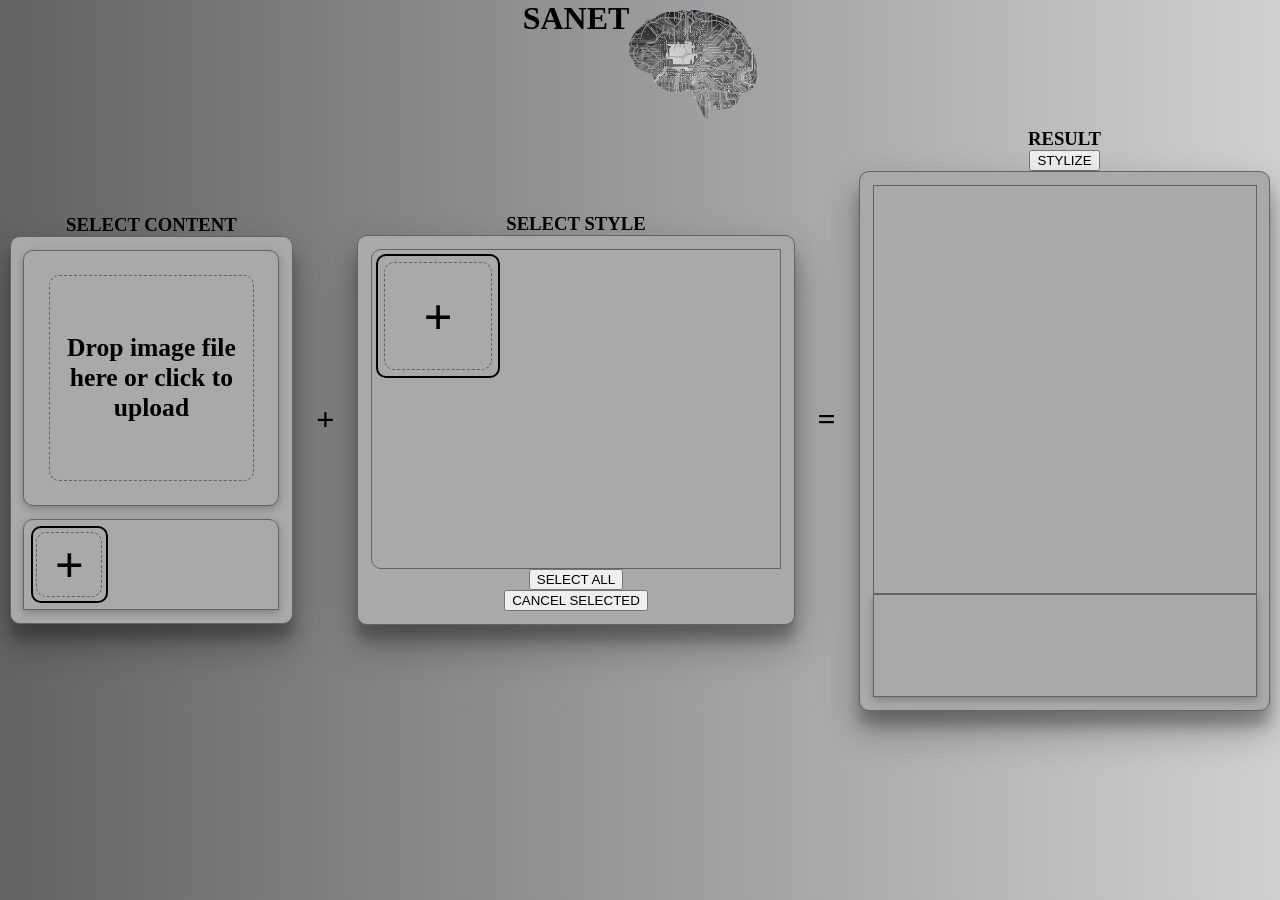
==== commit f0dbc190: "*improve scroll behavior for scrolling boxes" ====
--- a/templates/main.html
+++ b/templates/main.html
@@ -45,11 +45,13 @@
             <h3>SELECT STYLE</h3>
             <div class="card">
                 <div class="card" id="style-select-box">
-                    <div class="drop-zone style-img-elem">
+                    <div class="drop-zone style-drop-zone">
                         <h1 class="drop-zone__prompt">+</h1>
                         <input type="file" class="drop-zone__input" multiple>
                     </div>
                 </div>
+                <button id="select-all-styles-btn" type="button" onclick="selectAllStyles()">SELECT ALL</button>
+                <button id="cancel-all-styles-btn" type="button" onclick="cancelSelectedStyles()">CANCEL SELECTED</button>
             </div>
         </div>
 
@@ -60,9 +62,9 @@
         <div id="result-section">
             <h3>RESULT</h3>
             <button id="stylize-btn" type="submit" onclick="sendRequest()">STYLIZE</button>
-            <div class="card stylized-output-zone">
-                <div id="results-box">
-                </div>
+            <div class="card">
+                <div id="stylized-output-zone" class="card"></div>
+                <div id="results-box"></div>
             </div>
         </div>
     </div>
--- a/images/style.css
+++ b/images/style.css
@@ -5,6 +5,7 @@
 html {
   background-image:linear-gradient(90deg, rgba(99,99,99,1) 0%, rgba(208,208,208,1) 100%);
   /*height:120vh;*/
+  overflow-y: scroll;
 }
 
 body
@@ -19,7 +20,6 @@
     justify-content: space-around;
     flex-wrap: nowrap;
     flex-direction: row;
-    /*height: 80vh;*/
 }
 
 header {
@@ -99,7 +99,7 @@
     animation: appear 0.7s ease;
 }
 
-.drop-zone__thumb::after, .preview::after, .result_thumb::after{
+.drop-zone__thumb::after, .preview::after, .result-thumb::after{
     content: attr(data-label);
     position: absolute;
     bottom: 0;
@@ -135,7 +135,6 @@
 
 
 /****  CONTENT  ****/
-
 #content-drop-zone {
     width: 20vw;
     height: 20vw;
@@ -144,12 +143,10 @@
 }
 
 #contents-box {
-    border-radius: 10px 10px 0 0;
     box-shadow: rgba(0, 0, 0, 0.24) 0 3px 8px;
     width: 20vw;
     margin-top: 1vw;
     padding: 0.2vw;
-    /*height: 10vw;*/
 
     display: flex;
     align-items: center;
@@ -157,6 +154,7 @@
 
     border: 0.1vw solid #636363;
     box-sizing: border-box;
+    border-radius: 10px 10px 0 0;
 
     overflow-x: scroll;
     -webkit-overflow-scrolling: touch;
@@ -193,9 +191,9 @@
     }
 }
 
+
+
 /****  STYLE ****/
-
-
 #style-select-box {
     padding: 0;
     position: relative;
@@ -224,7 +222,7 @@
     outline: 0.1vw solid slategrey;
 }
 
-.style-img-elem {
+.style-img-elem, .style-drop-zone{
     min-width: 9.7vw;
     height: 9.7vw;
     margin: 0.3vw;
@@ -245,7 +243,6 @@
 }
 
 
-
 /**** RESULT ****/
 #result-section {
     display: flex;
@@ -254,23 +251,62 @@
 }
 
 
-.stylized-output-zone {
+#stylized-output-zone {
+    display: flex;
+    align-items: center;
+    flex-direction: row;
+    justify-content: flex-start;
+
     width: 30vw;
-    height: 38vw;
-
+    height: 32vw;
+    box-shadow: none;
+    padding: 0;
+    position: relative;
+    border-radius: 0;
+
+    overflow-x: auto;
+    overflow-y: hidden;
+    -webkit-overflow-scrolling: touch;
+    scroll-behavior: smooth;
+}
+
+#stylized-output-zone::-webkit-scrollbar {
+    height: 0.5vw;
+}
+
+#stylized-output-zone::-webkit-scrollbar-track {
+    box-shadow: inset 0 0 6px rgba(0, 0, 0, 0.3);
+}
+
+#stylized-output-zone::-webkit-scrollbar-thumb {
+    background-color: darkgrey;
+    outline: 0.1vw solid slategrey;
+}
+
+.result-thumb {
+    min-width: 30vw;
+    height: 30vw;
+    box-shadow: rgba(50, 50, 93, 0.25) 0 30px 60px -12px inset, rgba(0, 0, 0, 0.3) 0 18px 36px -18px inset;
+    background-color: darkgrey;
+    background-size: contain;
+    background-repeat: no-repeat;
+    background-position: center;
+    position: relative;
+    cursor: pointer;
+    animation: appear 0.7s ease;
 }
 
 #results-box {
     display: flex;
-    align-items: flex-start;
+    align-items: center;
     flex-direction: row;
-
-    width: 28vw;
-    height: 36vw;
-    border-radius: 10px 10px 0 0;
+    justify-content: flex-start;
+
+    width: 30vw;
+    height: 8vw;
     box-shadow: rgba(0, 0, 0, 0.24) 0 3px 8px;
     padding: 0.2vw;
-    position: relative;
+    /*position: relative;*/
 
     border: 0.1vw solid #636363;
     box-sizing: border-box;
@@ -292,17 +328,8 @@
     outline: 0.1vw solid slategrey;
 }
 
-.result_thumb {
-    box-shadow: rgba(50, 50, 93, 0.25) 0 30px 60px -12px inset, rgba(0, 0, 0, 0.3) 0 18px 36px -18px inset;
-    border-radius: 10px;
-    overflow: hidden;
-    background-color: darkgrey;
-    background-size: cover;
-    background-repeat: no-repeat;
-    background-position: center;
-    position: relative;
-    cursor: pointer;
-}
+.result-style-img{}
+
 
 #brain {
     width: 10vw;
@@ -311,11 +338,20 @@
     background-size: contain;
     background-repeat: no-repeat;
     background-position: center;
-
 }
 
 #stylize-btn {
-    /*position: absolute;*/
+
+}
+
+.stylize-btn__onclick {
+    pointer-events: none;
+    cursor: not-allowed;
+    opacity: 0.65;
+    filter: alpha(opacity=65);
+    -webkit-box-shadow: none;
+    box-shadow: none;
+    transition: 500ms;
 }
 
 
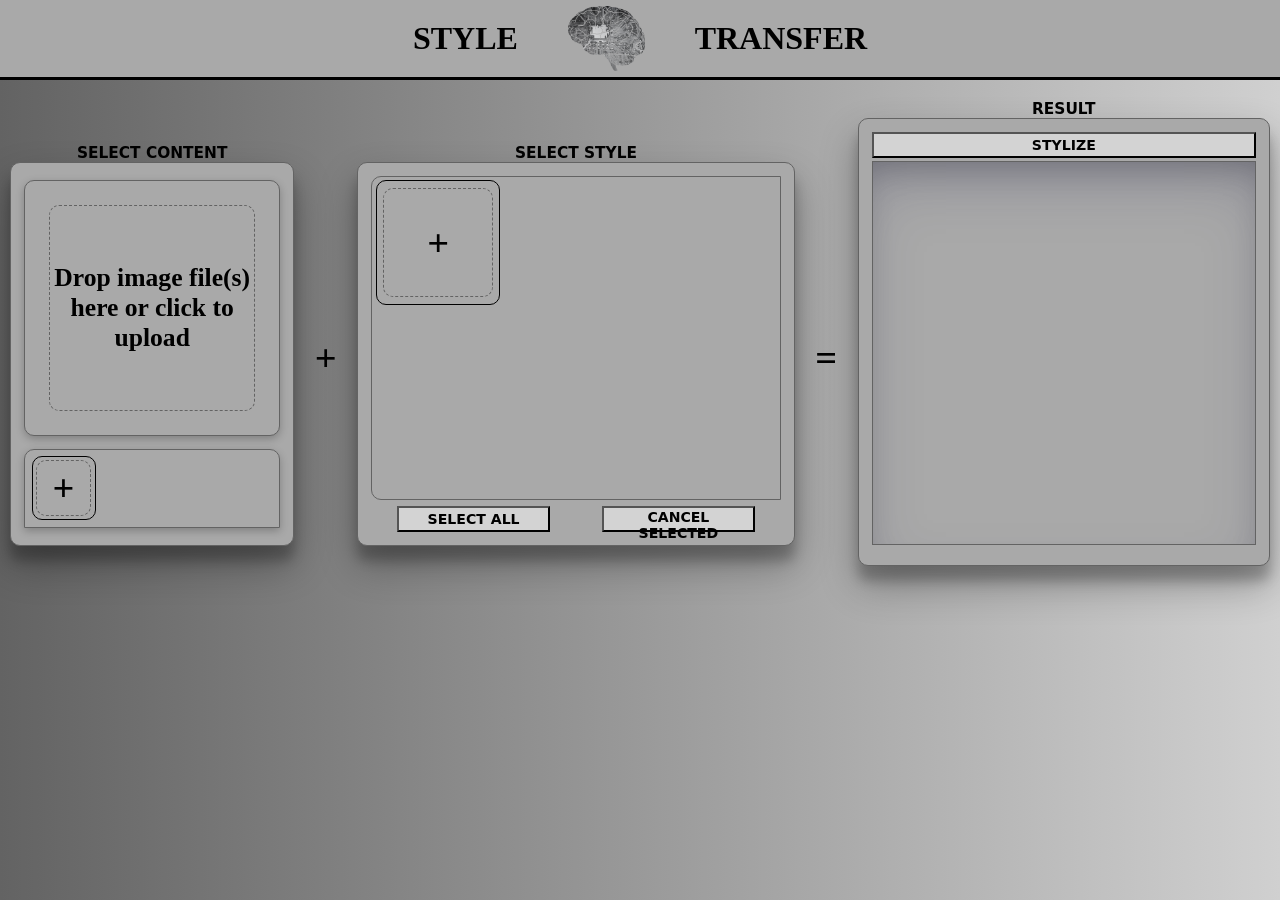
==== commit 95b56f1e: "*finished web *improve bot-part" ====
--- a/templates/main.html
+++ b/templates/main.html
@@ -6,17 +6,19 @@
     <meta name="viewport"
           content="width=device-width, user-scalable=no, initial-scale=1.0, maximum-scale=1.0, minimum-scale=1.0">
     <meta http-equiv="X-UA-Compatible" content="ie=edge">
-    <title>Главная</title>
+    <title>SANet</title>
 
-    <link rel="icon" type="image/png" href="/images/brain.png"/>
-    <link rel="stylesheet" href="/images/style.css"/>
+    <link rel="icon" type="image/png" href="/static/images/brain.png"/>
+    <link rel="stylesheet" href="/static/style.css"/>
 
 </head>
 
 <body>
 
     <header>
-        <h1>SANET</h1><div id="brain"></div>
+        <h1>STYLE</h1>
+        <div id="brain"></div>
+        <h1>TRANSFER</h1>
     </header>
 
     <div id="main">
@@ -24,51 +26,49 @@
         <div class="sel-img-section">
             <h3>SELECT CONTENT</h3>
             <div class="card">
-                <div class="card drop-zone" id="content-drop-zone">
-                    <span class="drop-zone__prompt">Drop image file here or click to upload</span>
+                <div id="content-drop-zone" class="card drop-zone">
+                    <span class="drop-zone__prompt">Drop image file(s) here or click to upload</span>
                     <input type="file" class="drop-zone__input" multiple>
                 </div>
-                <div id="contents-box">
-                    <div class="drop-zone content-img-elem">
-                        <h1 class="drop-zone__prompt">+</h1>
+                <div id="contents-container">
+                    <div class="drop-zone content-thumb">
+                        <h2 class="drop-zone__prompt">+</h2>
                         <input type="file" class="drop-zone__input" multiple>
                     </div>
                 </div>
             </div>
         </div>
 
-        <div class="sign">
-            <h1>+</h1>
-        </div>
+        <h1>+</h1>
 
         <div class="sel-img-section">
             <h3>SELECT STYLE</h3>
             <div class="card">
-                <div class="card" id="style-select-box">
+                <div id="styles-container" class="card">
                     <div class="drop-zone style-drop-zone">
-                        <h1 class="drop-zone__prompt">+</h1>
+                        <h2 class="drop-zone__prompt">+</h2>
                         <input type="file" class="drop-zone__input" multiple>
                     </div>
                 </div>
-                <button id="select-all-styles-btn" type="button" onclick="selectAllStyles()">SELECT ALL</button>
-                <button id="cancel-all-styles-btn" type="button" onclick="cancelSelectedStyles()">CANCEL SELECTED</button>
+                <div id="style-buttons">
+                    <button class="button" type="button" onclick="selectAllStyles()">SELECT ALL</button>
+                    <button class="button" type="button" onclick="cancelSelectedStyles()">CANCEL SELECTED</button>
+                </div>
             </div>
         </div>
 
-        <div class="sign">
-            <h1>=</h1>
-        </div>
+        <h1>=</h1>
 
         <div id="result-section">
             <h3>RESULT</h3>
-            <button id="stylize-btn" type="submit" onclick="sendRequest()">STYLIZE</button>
-            <div class="card">
-                <div id="stylized-output-zone" class="card"></div>
-                <div id="results-box"></div>
+            <div class="card result-card">
+                <button id="stylize-btn" class="button" type="submit" onclick="sendRequest()">STYLIZE</button>
+                <div id="stylized-result-box" class="card"></div>
+                <div id="result-styles-container"></div>
             </div>
         </div>
     </div>
 
-    <script src="/images/script.js"></script>
+    <script src="/static/script.js"></script>
 </body>
 </html>
--- a/static/style.css
+++ b/static/style.css
@@ -0,0 +1,389 @@
+html {
+    background-image:linear-gradient(90deg, rgba(99,99,99,1) 0%, rgba(208,208,208,1) 100%);
+}
+
+body {
+    padding: 0;
+    margin: 0;
+}
+
+#main {
+    margin-top: 5vw;
+    display: flex;
+    align-items: flex-start;
+    justify-content: space-around;
+    flex-wrap: nowrap;
+    flex-direction: row;
+}
+
+#main h1 {
+    margin-top: 15vw;
+    font-size: 3vw;
+}
+
+#main h3 {
+    font-family: -apple-system,system-ui, "Segoe UI","Liberation Sans", sans-serif;
+    font-size: 1.2vw;
+    margin-bottom: 0;
+    margin-top: 0;
+}
+
+header {
+    display: flex;
+    justify-content: center;
+    align-items: center;
+
+    border-bottom: 3px solid black;
+    background-color: darkgrey;
+}
+
+header h1 {
+    margin: 0 50px 0 50px;
+}
+
+.sel-img-section {
+    display: flex;
+    align-items: center;
+    flex-direction: column;
+}
+
+.card {
+    display: flex;
+    flex-direction: column;
+    align-items: center;
+    justify-content: center;
+
+    height: 30vw;
+    padding: 1vw;
+    box-sizing: border-box;
+
+    background-color: darkgrey;
+    border: 0.1vw solid #636363;
+    border-radius: 10px;
+    box-shadow: rgba(0, 0, 0, 0.3) 0 19px 38px, rgba(0, 0, 0, 0.22) 0 15px 12px;
+}
+
+.drop-zone {
+    display: flex;
+    align-items: center;
+    justify-content: center;
+
+    border: 0.15vw solid black;
+    border-radius: 10px;
+    box-sizing: border-box;
+    color: black;
+    text-align: center;
+    font-weight: 900;
+    font-size: 2vw;
+}
+
+.drop-zone__prompt {
+    display: flex;
+    align-items: center;
+    justify-content: center;
+    text-align: center;
+
+    cursor: pointer;
+    box-sizing: border-box;
+    width: 90%;
+    height: 90%;
+    border: 0.1vw dashed #636363;
+    border-radius: 10px;
+    transition: 250ms;
+}
+
+.drop-zone__prompt--over {
+    border-style: solid;
+    width: 80%;
+    height: 80%;
+    background-color: lightgrey;
+}
+
+.drop-zone__input {
+    display: none;
+}
+
+.thumb {
+    animation: appear 0.7s ease;
+    cursor: pointer;
+    border: 0.2vw solid #636363;
+    box-sizing: border-box;
+    background-size: cover;
+    background-repeat: no-repeat;
+    background-position: center;
+    box-shadow: rgba(14, 30, 37, 0.12) 0 2px 4px 0, rgba(14, 30, 37, 0.32) 0 2px 16px 0;
+    opacity: 0.75;
+}
+
+.thumb__onclick {
+    opacity: 1;
+    border: 2px solid cornflowerblue;
+    box-shadow: rgba(0, 0, 0, 0.56) 0 22px 70px 4px;
+}
+
+
+/****  CONTENT  ****/
+.content-img-box {
+    box-shadow: rgba(50, 50, 93, 0.25) 0 30px 60px -12px inset, rgba(0, 0, 0, 0.3) 0 18px 36px -18px inset;
+    width: 100%;
+    height: 100%;
+    border-radius: 10px;
+    overflow: hidden;
+    background-color: darkgrey;
+    background-size: contain;
+    background-repeat: no-repeat;
+    background-position: center;
+    position: relative;
+    animation: appear 0.7s ease;
+}
+
+#content-drop-zone {
+    width: 20vw;
+    height: 20vw;
+    box-shadow: rgba(0, 0, 0, 0.24) 0 3px 8px;
+    border: 0.1vw solid #636363;
+}
+
+#contents-container {
+    box-shadow: rgba(0, 0, 0, 0.24) 0 3px 8px;
+    width: 20vw;
+    margin-top: 1vw;
+    padding: 0.2vw;
+
+    display: flex;
+    align-items: center;
+    justify-content: flex-start;
+
+    border: 0.1vw solid #636363;
+    box-sizing: border-box;
+    border-radius: 10px 10px 0 0;
+
+    overflow-x: scroll;
+    -webkit-overflow-scrolling: touch;
+}
+
+.content-thumb {
+    min-width: 5vw;
+    height: 5vw;
+    margin: 0.3vw;
+}
+
+
+/****  STYLE ****/
+#styles-container {
+    padding: 0;
+    position: relative;
+    display: flex;
+    flex-wrap: wrap;
+    flex-direction: row;
+    border-radius: 10px 0 0 10px;
+    align-items: flex-start;
+    justify-content: flex-start;
+    overflow-y: auto;
+    width: 32vw;
+    box-shadow: none;
+}
+
+.style-thumb, .style-drop-zone{
+    min-width: 9.7vw;
+    height: 9.7vw;
+    margin: 0.3vw;
+}
+
+.result-style-thumb {
+    min-width: 5.25vw;
+    height: 5.25vw;
+    margin: 0.31vw;
+}
+
+.result-style-thumb__onclick {
+    min-width: 7vw;
+    height: 7vw;
+    border: 2px solid cornflowerblue;
+    box-shadow: rgba(0, 0, 0, 0.56) 0 22px 70px 4px;
+    opacity: 1;
+}
+
+.preview {
+    background-color: white;
+    position: absolute;
+    background-size: cover;
+    background-repeat: no-repeat;
+    background-position: center;
+    visibility: hidden;
+}
+
+#style-buttons {
+    width: 28vw;
+    margin-top: 0.5vw;
+    display: flex;
+    justify-content: space-between;
+    flex-direction: row;
+}
+
+.button {
+    width: 12vw;
+    height: 2vw;
+    background-color: lightgrey;
+    box-sizing: border-box;
+    color: black;
+    cursor: pointer;
+    font-family: -apple-system,system-ui,"Segoe UI","Liberation Sans",sans-serif;
+    font-size: 1.1vw;
+    font-weight: 600;
+    text-align: center;
+}
+
+
+
+/**** RESULT ****/
+#result-section {
+    margin-top: -3.4vw;
+    display: flex;
+    align-items: center;
+    flex-direction: column;
+}
+
+.result-card {
+    height: revert;
+}
+
+#stylized-result-box {
+    box-shadow: rgba(50, 50, 93, 0.25) 0 30px 60px -12px inset, rgba(0, 0, 0, 0.3) 0 18px 36px -18px inset;
+    display: flex;
+    align-items: center;
+    flex-direction: row;
+    justify-content: flex-start;
+
+    width: 30vw;
+    height: 30vw;
+    padding: 0;
+    position: relative;
+    border-radius: 0;
+    overflow: hidden;
+}
+
+.stylized-result-box__scroll {
+    scroll-behavior: smooth;
+}
+
+.result-img-box {
+    box-shadow: rgba(50, 50, 93, 0.25) 0 30px 60px -12px inset, rgba(0, 0, 0, 0.3) 0 18px 36px -18px inset;
+    min-width: 30vw;
+    height: 30vw;
+    background-color: darkgrey;
+    background-size: contain;
+    background-repeat: no-repeat;
+    background-position: center;
+    position: relative;
+    cursor: pointer;
+    animation: appear 0.7s ease;
+}
+
+#result-styles-container {
+    opacity: 0;
+    height: 0;
+    width: 30vw;
+    box-shadow: rgba(0, 0, 0, 0.24) 0 3px 8px;
+    padding: 0.2vw;
+    border: 0.1vw solid #636363;
+    box-sizing: border-box;
+    overflow-x: scroll;
+    overflow-y: hidden;
+    -webkit-overflow-scrolling: touch;
+    transition-property: height;
+    transition-duration: 300ms;
+}
+
+#result-styles-container.result-styles-container__display {
+    opacity: 1;
+    height: 8vw;
+    display: flex;
+    align-items: center;
+    flex-direction: row;
+    justify-content: flex-start;
+}
+
+#result-styles-container::-webkit-scrollbar {
+    height: 0.5vw;
+}
+
+#result-styles-container::-webkit-scrollbar-track {
+    box-shadow: inset 0 0 6px rgba(0, 0, 0, 0.3);
+}
+
+#result-styles-container::-webkit-scrollbar-thumb {
+    background-color: darkgrey;
+    outline: 0.1vw solid slategrey;
+}
+
+#brain {
+    width: 6vw;
+    height: 6vw;
+    background: url("/static/images/brain.png");
+    background-size: contain;
+    background-repeat: no-repeat;
+    background-position: center;
+}
+
+#stylize-btn {
+    margin-bottom: 0.25vw;
+    width: 100%;
+}
+
+.stylize-btn__onclick {
+    cursor: not-allowed;
+    opacity: 0.3;
+    filter: alpha(opacity=30);
+    -webkit-box-shadow: none;
+    box-shadow: none;
+    transition: 300ms;
+}
+
+#contents-container::-webkit-scrollbar,
+#stylized-result-box::-webkit-scrollbar {
+    height: 0.5vw;
+}
+
+#styles-container::-webkit-scrollbar {
+    width: 0.5vw;
+}
+
+#contents-container::-webkit-scrollbar-track,
+#styles-container::-webkit-scrollbar-track,
+#stylized-result-box::-webkit-scrollbar-track {
+    box-shadow: inset 0 0 6px rgba(0, 0, 0, 0.3);
+}
+
+#contents-container::-webkit-scrollbar-thumb,
+#styles-container::-webkit-scrollbar-thumb,
+#stylized-result-box::-webkit-scrollbar-thumb {
+    background-color: darkgrey;
+    outline: 0.1vw solid slategrey;
+}
+
+.content-img-box::after, .preview::after, .result-img-box::after{
+    content: attr(data-label);
+    position: absolute;
+    bottom: 0;
+    left: 0;
+    width: 100%;
+    padding: 5px 0;
+    color: #ffffff;
+    background: rgba(0, 0, 0, 0.75);
+    font-size: 14px;
+    text-align: center;
+    overflow: hidden;
+}
+
+
+@keyframes appear {
+    0% {
+        opacity: 0;
+        transform: scale(0.1);
+    }
+    100% {
+        opacity: 1;
+        transform: scale(1);
+    }
+}
